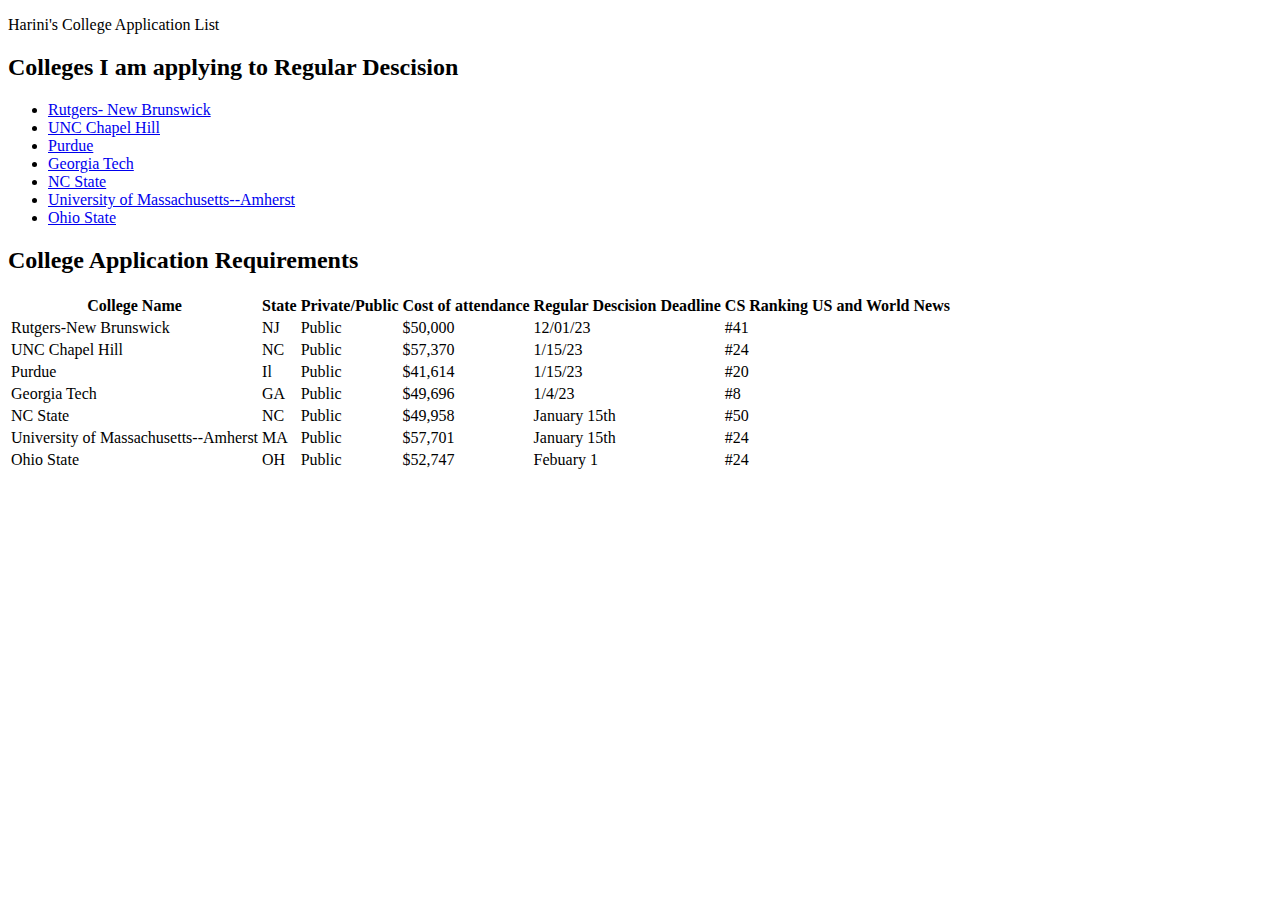
==== college.html @ 542cd41f "Create college.html" ====
<!DOCTYPE html>
<html>
<link href='style.css' rel='stylesheet'>
<link href='style-library.css' rel='stylesheet'>
<head>
  <p>Harini's College Application List</p>
</head>
<body>
  <div id="introduction">
   <h2>Colleges I am applying to Regular Descision</h2>
     <ul>
       <li><a href="Rutgers">Rutgers- New Brunswick</a> </li>
       <li><a href="UNC Chapel Hill">UNC Chapel Hill</a></li>
       <li><a href="Purdue">Purdue</a></li>
       <li><a href="Georgia Tech">Georgia Tech</a></li>
       <li><a href="NC State">NC State</a></li>
       <li><a href="Univeristy of Massachusetts--Amherst">University of Massachusetts--Amherst</a></li>
       <li><a href="Ohio State">Ohio State</a></li>
     </ul>
</div>
<h2>College Application Requirements</h2>
<table>
  <thead>
  <tr>
  <th scope="col">College Name</th>
  <th scope="col">State</th>
  <th scope="col">Private/Public</th>
  <th scope="col">Cost of attendance</th>
  <th scope="col">Regular Descision Deadline</th>
  <th scope="col">CS Ranking US and World News</th>
  </tr>
  </thead>
  <tr>
    <td>Rutgers-New Brunswick</td>
    <td>NJ</td>
    <td>Public</td>
    <td>$50,000</td>
    <td>12/01/23</td>
    <td>#41</td>
  </tr>
<tr>
    <td>UNC Chapel Hill</td>
    <td>NC</td>
    <td>Public</td>
    <td>$57,370</td>
    <td>1/15/23</td>
    <td>#24</td>
</tr>
<tr>
    <td>Purdue</td>
    <td>Il</td>
    <td>Public</td>
    <td>$41,614</td>
    <td>1/15/23</td>
    <td>#20</td>
</tr>
<tr>
   <td>Georgia Tech</td>
    <td>GA</td>
    <td>Public</td>
    <td>$49,696</td>
    <td>1/4/23</td>
    <td>#8</td> 
</tr>

<tr>
   <td>NC State</td>
    <td>NC</td>
    <td>Public</td>
    <td>$49,958</td>
    <td>January 15th</td>
    <td>#50</td>
</tr>
<tr>
    <td>University of Massachusetts--Amherst</td>
    <td>MA</td>
    <td>Public</td>
    <td>$57,701</td>
    <td>January 15th</td>
    <td>#24</td>
</tr>
<tr>
    <td>Ohio State</td>
    <td>OH</td>
    <td>Public</td>
    <td>$52,747</td>
    <td>Febuary 1</td>
    <td>#24</td>
</tr>
</table>


<body>

</html>
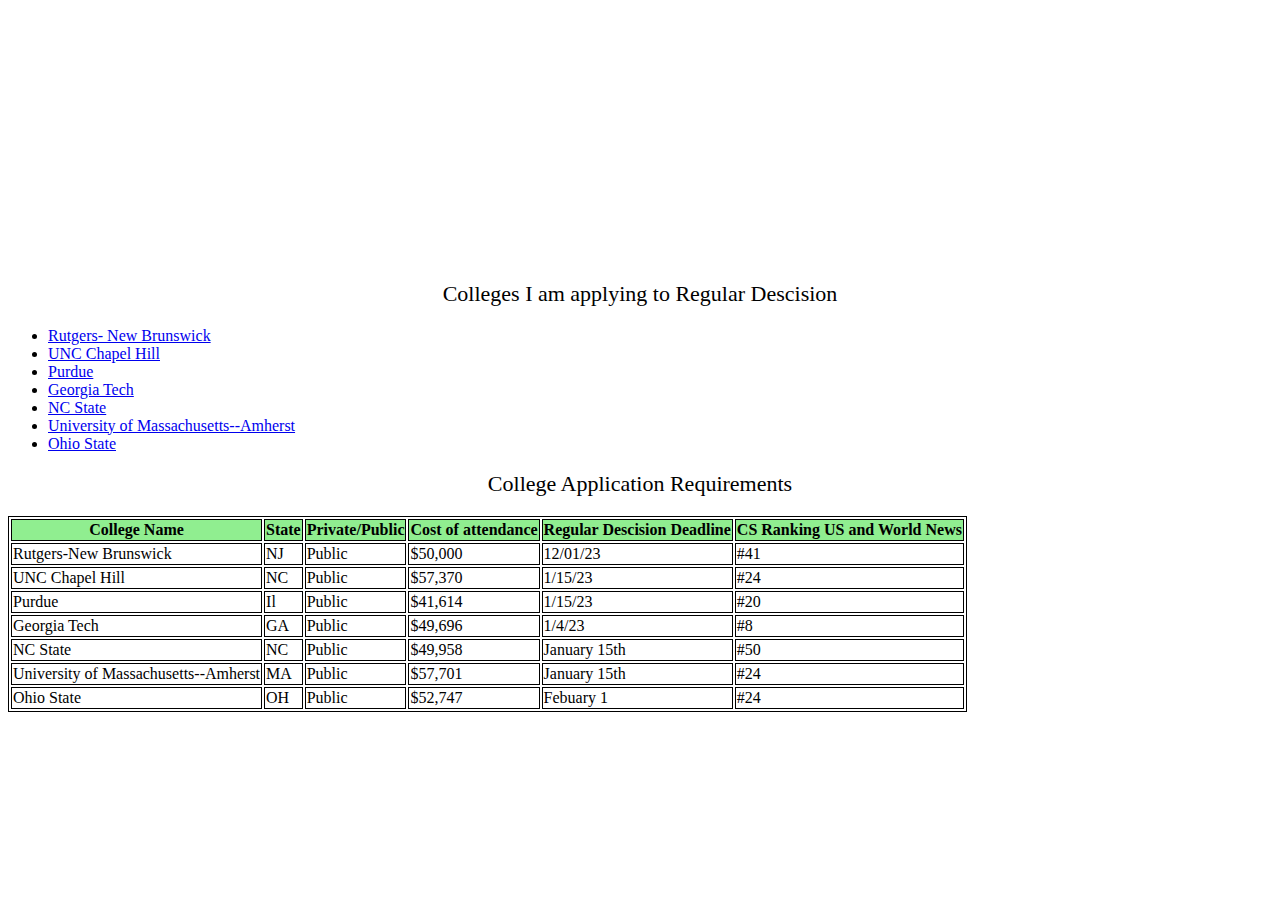
==== commit b2c241d3: "Update college.html" ====
--- a/college.html
+++ b/college.html
@@ -1,7 +1,6 @@
 <!DOCTYPE html>
 <html>
 <link href='style.css' rel='stylesheet'>
-<link href='style-library.css' rel='stylesheet'>
 <head>
   <p>Harini's College Application List</p>
 </head>
--- a/style.css
+++ b/style.css
@@ -0,0 +1,35 @@
+p{
+  font-size: 3em;
+  padding-top: 100px;
+  padding-bottom: 100px;
+  width: 100%;
+  font-family: Georgia;
+  text-align: center;
+  color:white;
+  margin: 0;
+  background-image: url(https://upload.wikimedia.org/wikipedia/commons/thumb/9/9d/Morgan_Hall_of_Williams_College_in_the_fall_%2827_October_2010%29.jpg/290px-Morgan_Hall_of_Williams_College_in_the_fall_%2827_October_2010%29.jpg);
+  background-size: 100% 100%;
+}
+
+
+h2 {
+  border-bottom: 1px solid rgba(255, 255, 255, 0.5);
+  color:black;
+  font-weight: 100;
+  font-size: 22px;
+  padding-bottom: 0px;
+  text-align: center;
+  font-family: Georgia;
+}
+
+
+#introduction {
+  margin-top: 0px;
+}
+table,th,td{
+  border: 1px solid;
+  border-color: black;
+}
+th{
+   background-color: lightgreen;
+}
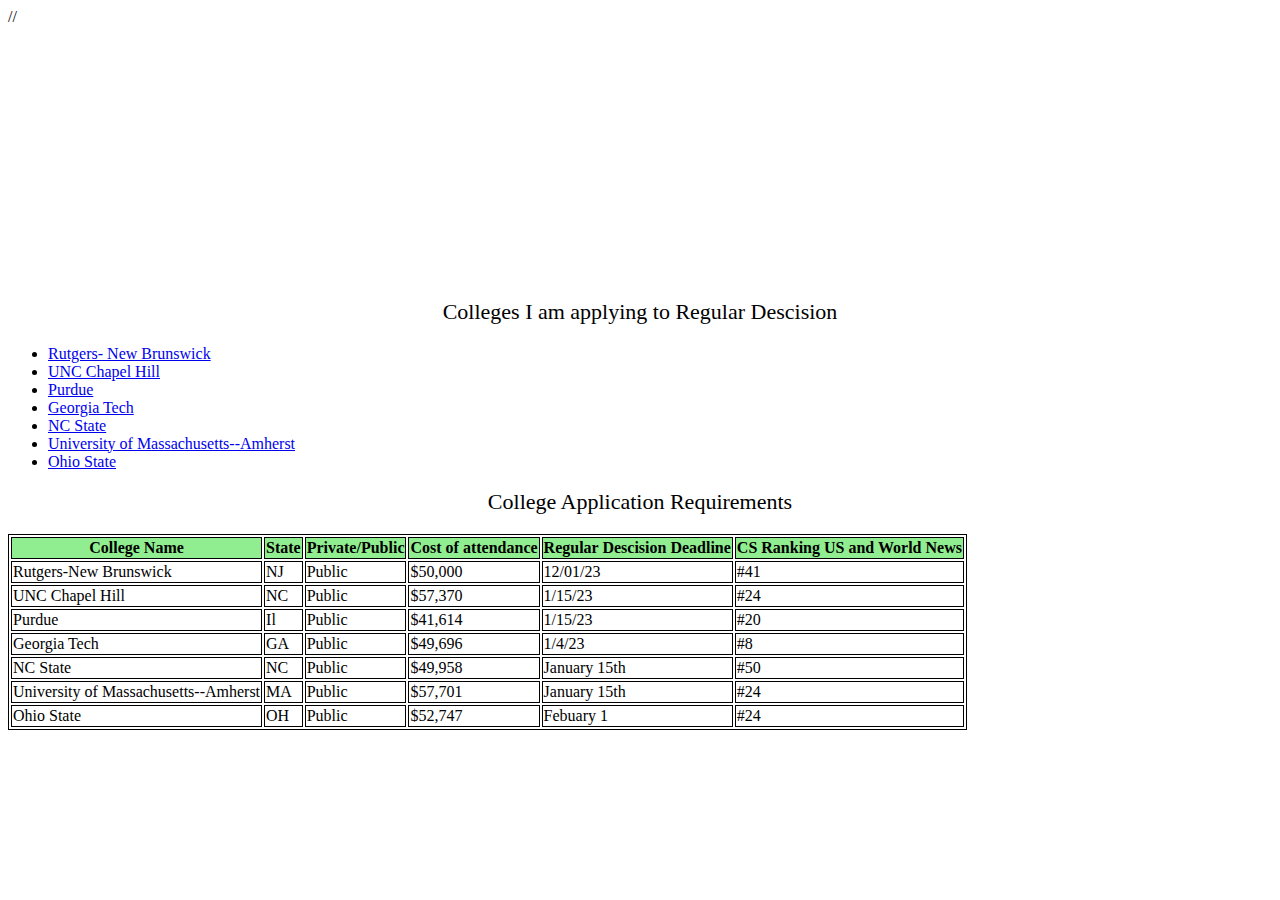
==== commit 3291fe56: "Update college.html" ====
--- a/college.html
+++ b/college.html
@@ -1,6 +1,6 @@
 <!DOCTYPE html>
 <html>
-<link href='style.css' rel='stylesheet'>
+//<link href='style.css' rel='stylesheet'>
 <head>
   <p>Harini's College Application List</p>
 </head>
